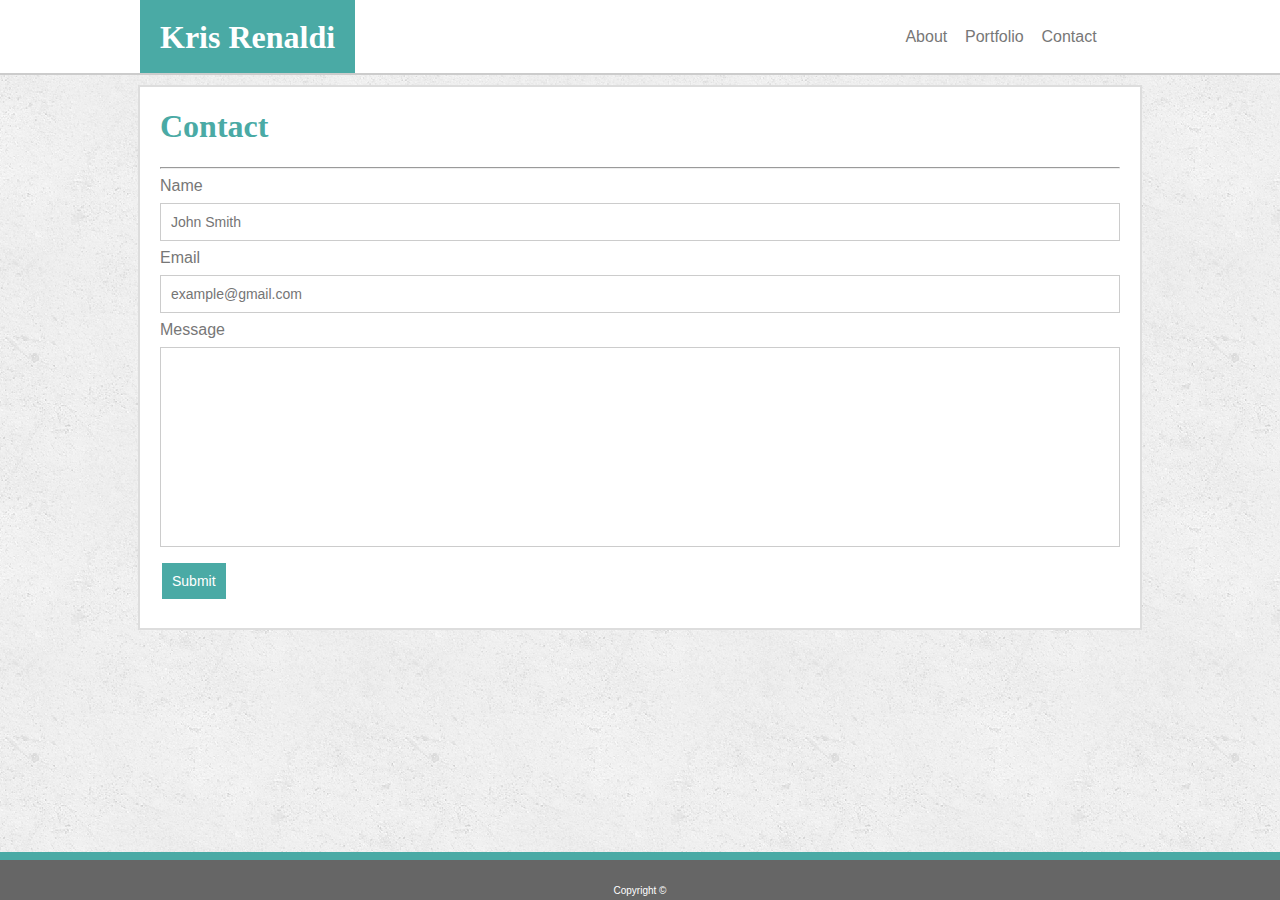
==== contact.html @ 606b06d8 "Initial file setup" ====
<!DOCTYPE html>
<html lang="en-us">

<head>
  <meta charset="UTF-8">
 
  <title>Contact Me</title>
  <link rel="stylesheet" type="text/css" href="assets/css/style.css">

</head>

<body>
    <header>
        <div class="wrapper">
          <div class="name"><h1>Kris Renaldi</h1></div>
          <div class="navbar">
            <nav>
              <a href="index.html" class="link">About</a> &nbsp;&nbsp;
              <a href="portfolio.html" class="link">Portfolio</a> &nbsp;&nbsp;
              <a href="#" class="link">Contact</a> &nbsp;&nbsp;
            </nav>
          </div>
        </div>
      </header>
      <div class="main">
          <div class="main-wrapper">
            <h1 style="color:#4aaaa5">Contact</h1>
            <hr>
            <form>
                <label for="name">Name</label><br>
                <input type="text" name="name" id="name" placeholder="John Smith"><br>
                <label for="email">Email</label><br>
                <input type="text" name="email" id="email" placeholder="example@gmail.com"><br>
                <label for="message">Message</label><br>
                <textarea name="message" id="message"></textarea>
                <br>
                <input type="submit" value="Submit">
            </form>
          </div>
      </div>
      <footer>
        <div class="footer">
          <p style="color:#ffffff;margin-top:25px">Copyright &copy;</p>
        </div>                
      </footer>
</body>
</html>
---- assets/css/style.css ----
body {
    background-image: url(../images/concrete_seamless.png);
    overflow: auto;
}

h1{
    font-family: 'Times New Roman', Times, serif;
}

nav,
p,
label {
    font-family: Arial, Helvetica, sans-serif;
    color: #777777;
}
.name {
    position: relative;
    margin: -20px 0 0 -20px;
    padding: 0 20px 0 20px;
    background-color: #4aaaa5;
    color: #ffffff;
    height: 75px;
    float: left;
    text-align: center;
}
.navbar {
    margin: 0;
    padding: 10px;
    float: right;
}
a {
    text-decoration-line: none;
    color: #ffffff; 
}
a.link {
    text-decoration-line: none;
    color: #777777;
}
a.link:hover {
    font-weight: bold;
}
header {
    background-color: #ffffff;
    border-bottom: 2px solid #cccccc;
    height: 75px;
    margin: -10px -10px 0 -10px;
}

.wrapper {
    width: 960px;
    padding: 20px;
    margin: 0 auto;
}
.main-wrapper {
    width: 960px;
    background-color: #ffffff;
    padding: 0 20px 25px 20px;
    border: 2px solid #dddddd;
    margin: 0 auto;
    margin-top: 10px;
    overflow: auto;
    clear: both;
}
#bio-image {
    width: 200px;
    height: 200px;
    margin-right: 20px;
    float: left;
  }
  footer {
    position: fixed;
    bottom: 0; 
    left: 0; 
    width: 100%;
    background-color: #666666;
    color: #ffffff;
    border-top: 8px solid #4aaaa5;
    height: 40px;
    text-align: center;
    font-size: x-small;
    z-index: 2;
}
.portfolio-image {
    position: relative;
    width: 300px;
    height: 200px;
    margin: 20px 30px 20px 0;
    float: left;
  }
div.portfolio-banner {
    position: absolute;
    width: 300px;
    height: 40px;
    background-color: #4aaaa5;
    color: #ffffff;
    padding-top: 15px;
    text-align: center;
    z-index: 1;
    margin-right: 0;
    margin-top: -75px;
}
div.portfolio-banner:hover {
    background-color: #4882B8;
}
input[type=text] {
    width: 100%;
    padding: 10px 10px;
    margin: 8px 0;
    display: inline-block;
    border: 1px solid #cccccc;
    font-size: 14px;
    box-sizing: border-box;
    outline: none;
  }
  input[type=text]:focus {
    border: 3px solid #555555;
  }
  textarea {
    width: 100%;
    height: 200px;
    padding: 10px 10px;
    margin: 8px 0;
    box-sizing: border-box;
    border: 1px solid #ccc;
    font-size: 14px;
    resize: none;
    outline: none;
  }
  textarea:focus {
    border: 3px solid #555555;
  }
  input[type=submit] {
    background-color: #4aaaa5;
    border: none;
    color: white;
    padding: 10px 10px;
    text-decoration: none;
    font-size: 14px;
    margin: 4px 2px;
    cursor: pointer;
  }
  input[type=submit]:active {
    background-color: #4882B8;
  }
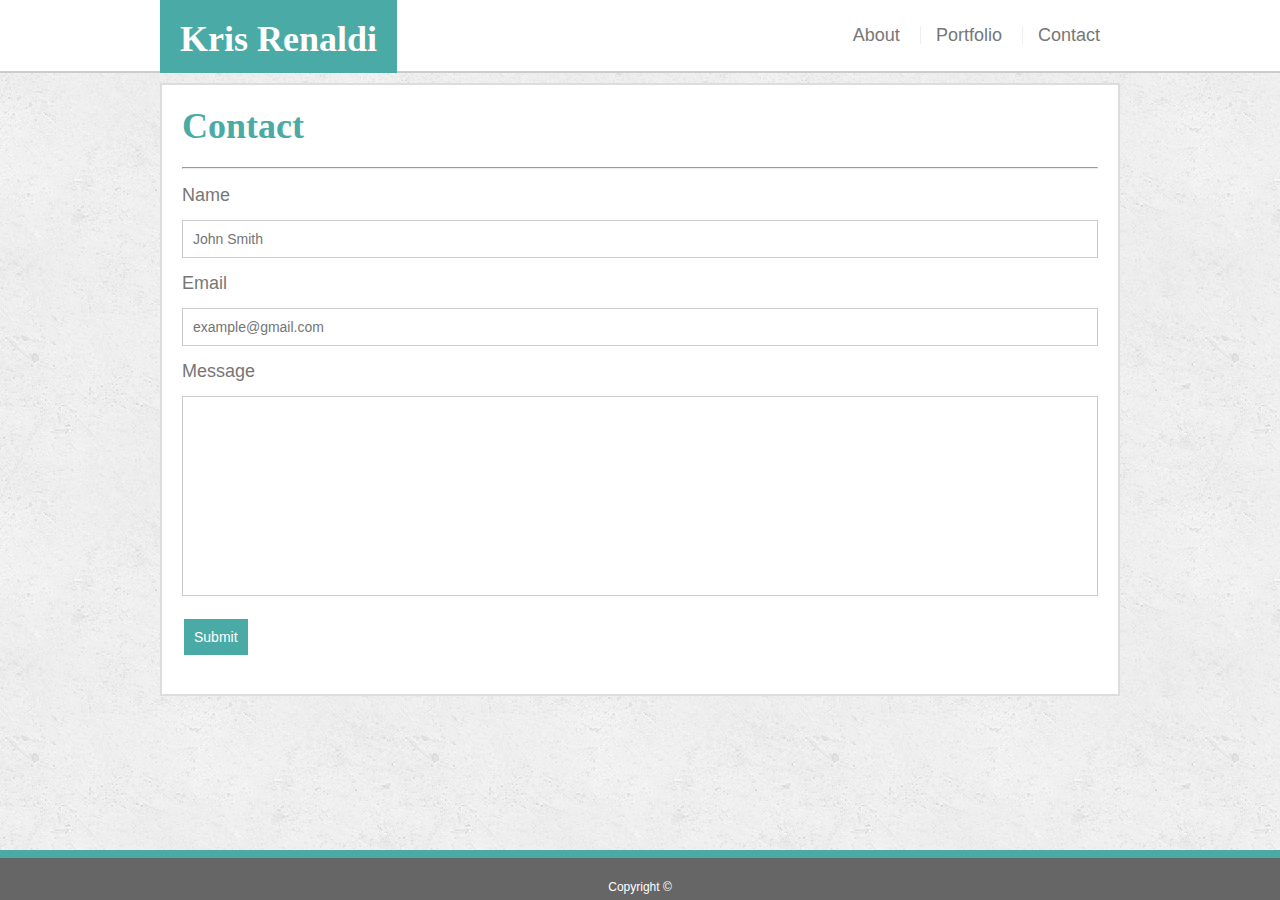
==== commit 0f7c3810: "Added meta tag to html files for media query settings" ====
--- a/contact.html
+++ b/contact.html
@@ -3,27 +3,28 @@
 
 <head>
   <meta charset="UTF-8">
+  <meta name="viewport" content="width=device-width, initial-scale=1.0">
  
-  <title>Contact Me</title>
+  <title>Responsive Portfolio - Contact Me</title>
   <link rel="stylesheet" type="text/css" href="assets/css/style.css">
 
 </head>
 
 <body>
     <header>
-        <div class="wrapper">
+        <div class="container">
           <div class="name"><h1>Kris Renaldi</h1></div>
-          <div class="navbar">
+          <div>
             <nav>
-              <a href="index.html" class="link">About</a> &nbsp;&nbsp;
-              <a href="portfolio.html" class="link">Portfolio</a> &nbsp;&nbsp;
-              <a href="#" class="link">Contact</a> &nbsp;&nbsp;
+              <a href="index.html">About</a>
+              <a href="portfolio.html">Portfolio</a>
+              <a href="#">Contact</a>
             </nav>
           </div>
         </div>
       </header>
-      <div class="main">
-          <div class="main-wrapper">
+      
+      <div class="main-section">
             <h1 style="color:#4aaaa5">Contact</h1>
             <hr>
             <form>
@@ -36,8 +37,8 @@
                 <br>
                 <input type="submit" value="Submit">
             </form>
-          </div>
       </div>
+      
       <footer>
         <div class="footer">
           <p style="color:#ffffff;margin-top:25px">Copyright &copy;</p>
--- a/assets/css/style.css
+++ b/assets/css/style.css
@@ -1,17 +1,28 @@
+/* Main body format */
+
 body {
     background-image: url(../images/concrete_seamless.png);
-    overflow: auto;
+    font-family: Arial, "Helvetica Neue", Helvetica, sans-serif;
+    font-size: 18px;
+    line-height: 34px;
+    color: #777777;
 }
 
-h1{
-    font-family: 'Times New Roman', Times, serif;
+* {
+  box-sizing: border-box;
 }
 
-nav,
-p,
-label {
-    font-family: Arial, Helvetica, sans-serif;
-    color: #777777;
+h1, 
+h3 {
+    font-family: Georgia, Times, "Times New Roman", serif;
+}
+
+/* header */
+header {
+    background-color: #ffffff;
+    border-bottom: 2px solid #cccccc;
+    height: 75px;
+    margin: -10px -10px 0 -10px;
 }
 .name {
     position: relative;
@@ -23,43 +34,46 @@
     float: left;
     text-align: center;
 }
-.navbar {
-    margin: 0;
-    padding: 10px;
+
+/* navbar */
+nav {
     float: right;
 }
-a {
+nav a {
+    display: inline-block;
+    padding-left: 15px;
+    margin-left: 15px;
+    line-height: 18px;
+    color: #777777;
     text-decoration-line: none;
-    color: #ffffff; 
-}
-a.link {
-    text-decoration-line: none;
-    color: #777777;
-}
-a.link:hover {
-    font-weight: bold;
-}
-header {
-    background-color: #ffffff;
-    border-bottom: 2px solid #cccccc;
-    height: 75px;
-    margin: -10px -10px 0 -10px;
+    border-left: 1px solid #efefef;
 }
 
-.wrapper {
+/* removes left border from About link in navbar */
+nav a:first-child {
+  border-left: 0 none;
+}
+
+nav a:hover {
+    font-weight: bold;
+} 
+
+
+.container {
     width: 960px;
     padding: 20px;
     margin: 0 auto;
 }
-.main-wrapper {
+.main-section {
     width: 960px;
     background-color: #ffffff;
-    padding: 0 20px 25px 20px;
+    padding: 0 20px 35px 20px;
     border: 2px solid #dddddd;
     margin: 0 auto;
     margin-top: 10px;
+    margin-bottom: 10px;
     overflow: auto;
-    clear: both;
+
 }
 #bio-image {
     width: 200px;
@@ -67,6 +81,8 @@
     margin-right: 20px;
     float: left;
   }
+
+  /* footer */
   footer {
     position: fixed;
     bottom: 0; 
@@ -75,25 +91,31 @@
     background-color: #666666;
     color: #ffffff;
     border-top: 8px solid #4aaaa5;
-    height: 40px;
+    height: 50px;
     text-align: center;
-    font-size: x-small;
+    font-size: 12px;
+    line-height: 9px;
     z-index: 2;
 }
+
+/* portfolio page */
 .portfolio-image {
     position: relative;
     width: 300px;
     height: 200px;
     margin: 20px 30px 20px 0;
     float: left;
+    border: 0 none;
+    opacity: 0.8;
   }
 div.portfolio-banner {
     position: absolute;
     width: 300px;
     height: 40px;
     background-color: #4aaaa5;
+    font-family: Georgia, Times, "Times New Roman", serif;
     color: #ffffff;
-    padding-top: 15px;
+    padding-top: 2px;
     text-align: center;
     z-index: 1;
     margin-right: 0;
@@ -102,6 +124,12 @@
 div.portfolio-banner:hover {
     background-color: #4882B8;
 }
+
+.portfolio-image:hover {
+  opacity: 1.0;
+}
+
+/* contact page */
 input[type=text] {
     width: 100%;
     padding: 10px 10px;
